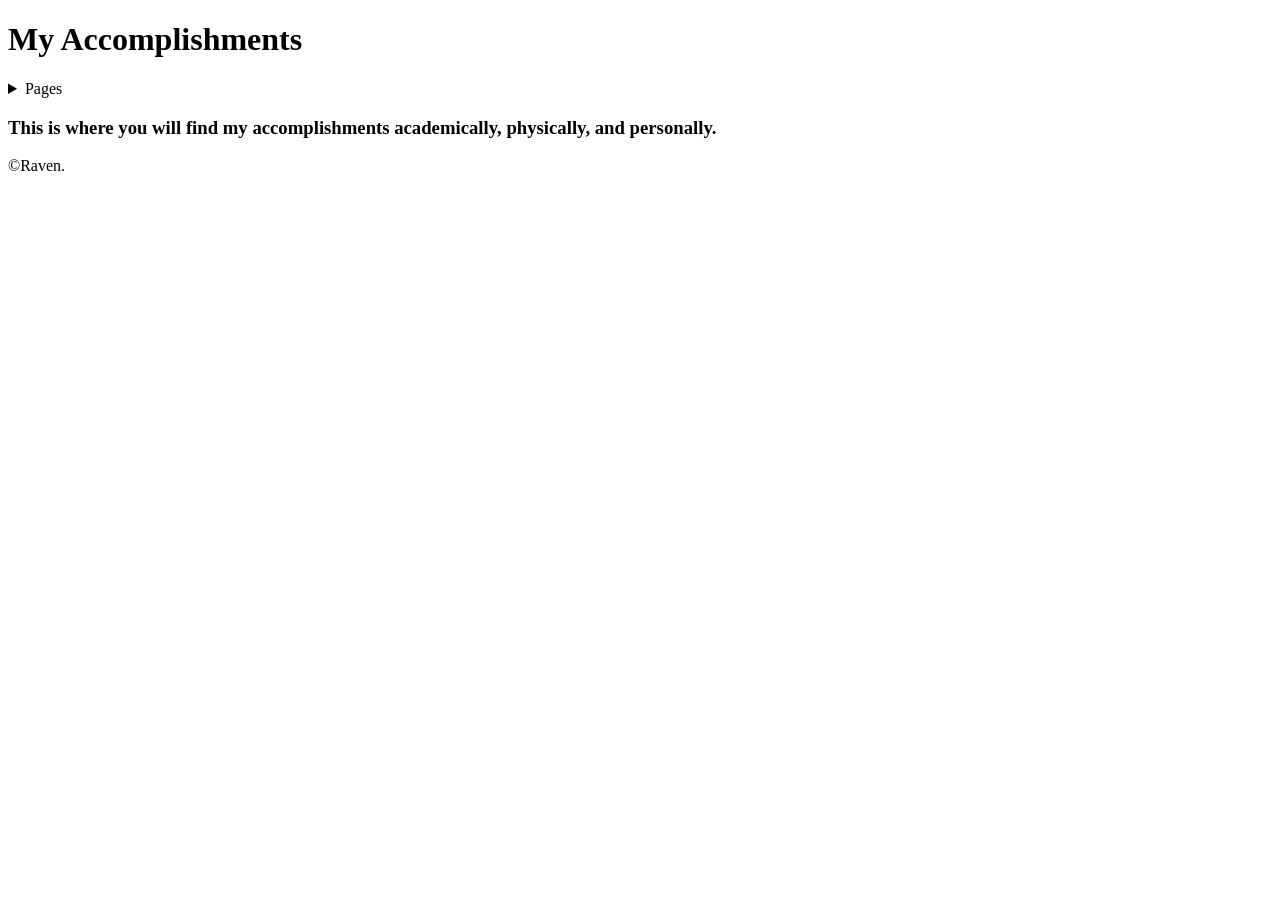
==== accomplishments.html @ f1d25ebb "I added stuff" ====
<!DOCTYPE html>
<html lang="en">
<head>
    <meta charset="UTF-8">
    <meta name="viewport" content="width=device-width, initial-scale=1.0">
    <title>Home</title>
    <link rel="stylesheet" href="styles.css">
</head>
<body>
    <main>
        <header>
          <h1>
              My Accomplishments
          </h1>
        </header>
       <details>
            <summary>
                        Pages
            </summary>
                <nav>
                    <ul>
                        <li>Home</li>
                        <li>Extracurricular Activities</li>
                        <li>Accomplishments</li>
                        <li>Work Experience</li>
                        <li>Professional Aspirations</li>
                    </ul>
                </nav>
        </details>
        <article>
            <h3>
                This is where you will find my accomplishments academically, physically, and personally.
            </h3>
            <!-- find out how to unbold text -->
        </article>
    </main>
    <footer>
        &copy;Raven.
    </footer>
</body>
</html>
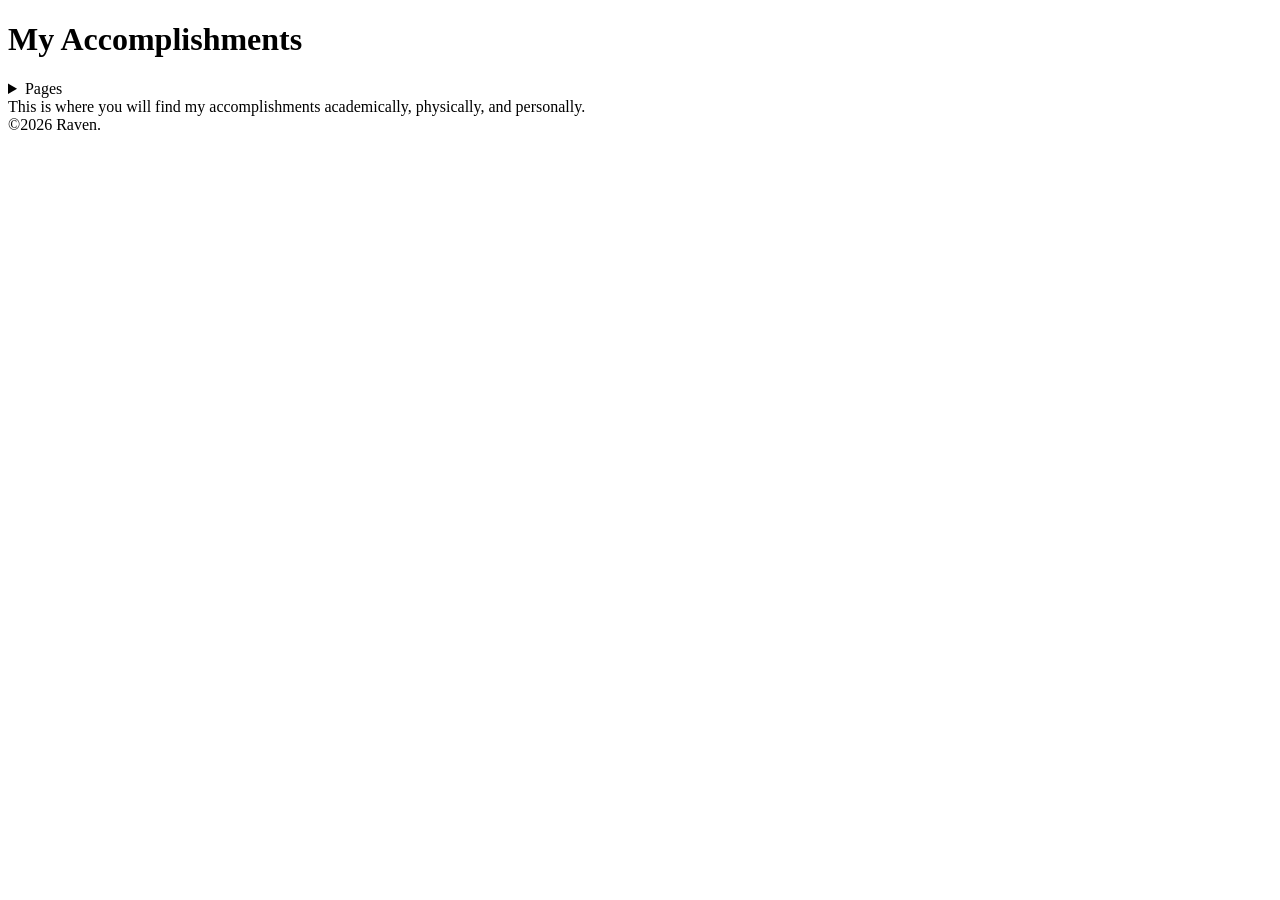
==== commit 14a12274: "yus" ====
--- a/accomplishments.html
+++ b/accomplishments.html
@@ -3,39 +3,59 @@
 <head>
     <meta charset="UTF-8">
     <meta name="viewport" content="width=device-width, initial-scale=1.0">
-    <title>Home</title>
+    <title>Accomplishments</title>
     <link rel="stylesheet" href="styles.css">
 </head>
 <body>
-    <main>
-        <header>
-          <h1>
-              My Accomplishments
-          </h1>
-        </header>
-       <details>
+    <header>
+        <h1>
+            My Accomplishments
+        </h1>
+        <details>
             <summary>
-                        Pages
+                Pages
             </summary>
                 <nav>
                     <ul>
-                        <li>Home</li>
-                        <li>Extracurricular Activities</li>
-                        <li>Accomplishments</li>
-                        <li>Work Experience</li>
-                        <li>Professional Aspirations</li>
+                        <li>
+                            <a href= "index.html">
+                                Home
+                            </a>
+                        </li>
+                        <li>
+                            <a href="extracurricular_activities.html">
+                                Extracurricular Activities
+                            </a>
+                        </li>
+                        <li>
+                            <span>
+                                Accomplishments
+                            </span>
+                        </li>
+                        <li>
+                            <a href="work_experience.html">
+                                Work Experience
+                            </a> 
+                        </li>
+                        <li>
+                            <a href="professional_aspirations.html">
+                                Professional Aspirations
+                            </a> 
+                        </li>
                     </ul>
                 </nav>
         </details>
+    </header>
+    <main>
         <article>
-            <h3>
+            <section>
                 This is where you will find my accomplishments academically, physically, and personally.
-            </h3>
+            </section>
             <!-- find out how to unbold text -->
         </article>
     </main>
     <footer>
-        &copy;Raven.
+        &copy;2026 Raven.
     </footer>
 </body>
 </html>
